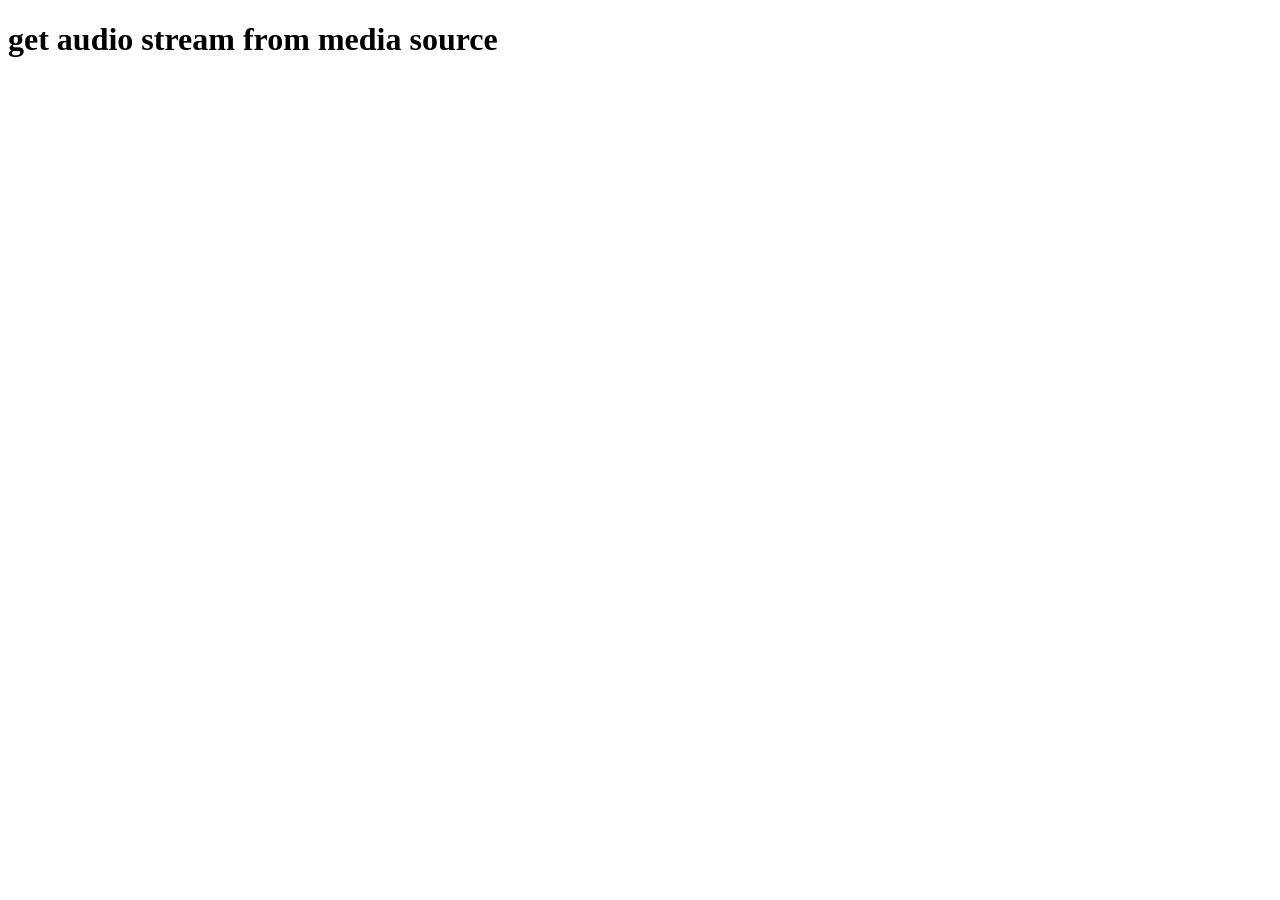
==== web_media_source_example/index.html @ f507e2b5 "Add basic code to access the media device + audio stream" ====
<!DOCTYPE html>
<html lang="en">
  <head>
    <meta charset="utf-8" />
    <meta name="viewport" content="width=device-width" />
    <link rel="stylesheet" href="css/jquery-ui.theme.min.css">
    <link rel="stylesheet" href="css/jquery-ui.min.css">
    <script src="jscript/jquery-3.6.0.min.js"></script>
    <script src="jscript/jquery-ui.min.js"></script>
    <script src="index.js"></script>
    <title>Web Audio API examples: Media Source example</title>
  </head>
  <body>
    <h1>get audio stream from media source</h1>
    <div id="sound_source"></div>
    <canvas id="visualizer" height="60px"></canvas>
  </body>
</html>
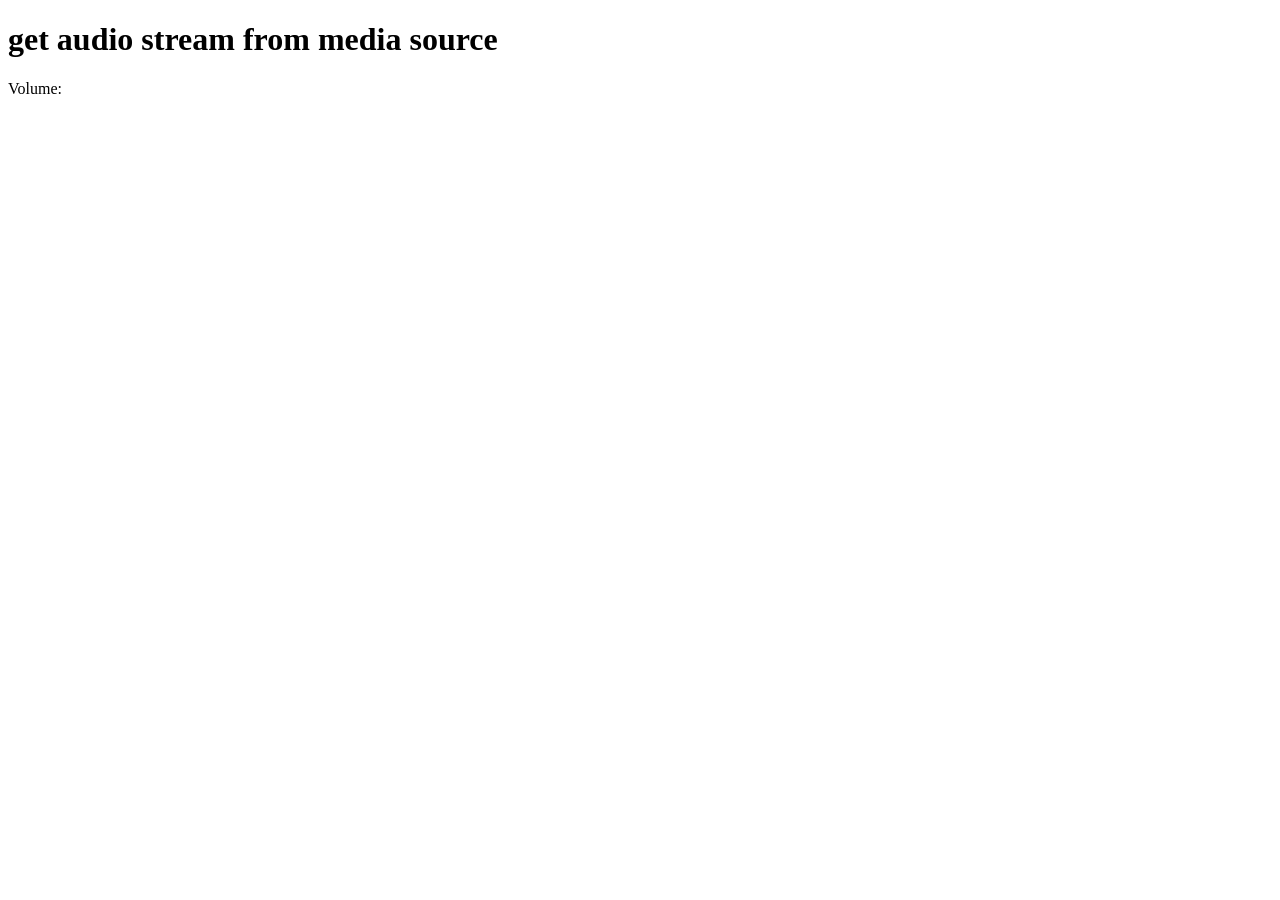
==== commit 1af181d7: "Add slider to control volume" ====
--- a/web_media_source_example/index.html
+++ b/web_media_source_example/index.html
@@ -13,6 +13,11 @@
   <body>
     <h1>get audio stream from media source</h1>
     <div id="sound_source"></div>
+    <p>
+      <label for="volume">Volume:</label>
+      <input type="text" id="amount1" size=20 readonly style="border:0; width: 30px; color:#f6931f; font-weight:bold;">
+    </p>
+    <div id="slider-vertical1" style="height:200px;"></div>
     <canvas id="visualizer" height="60px"></canvas>
   </body>
 </html>
